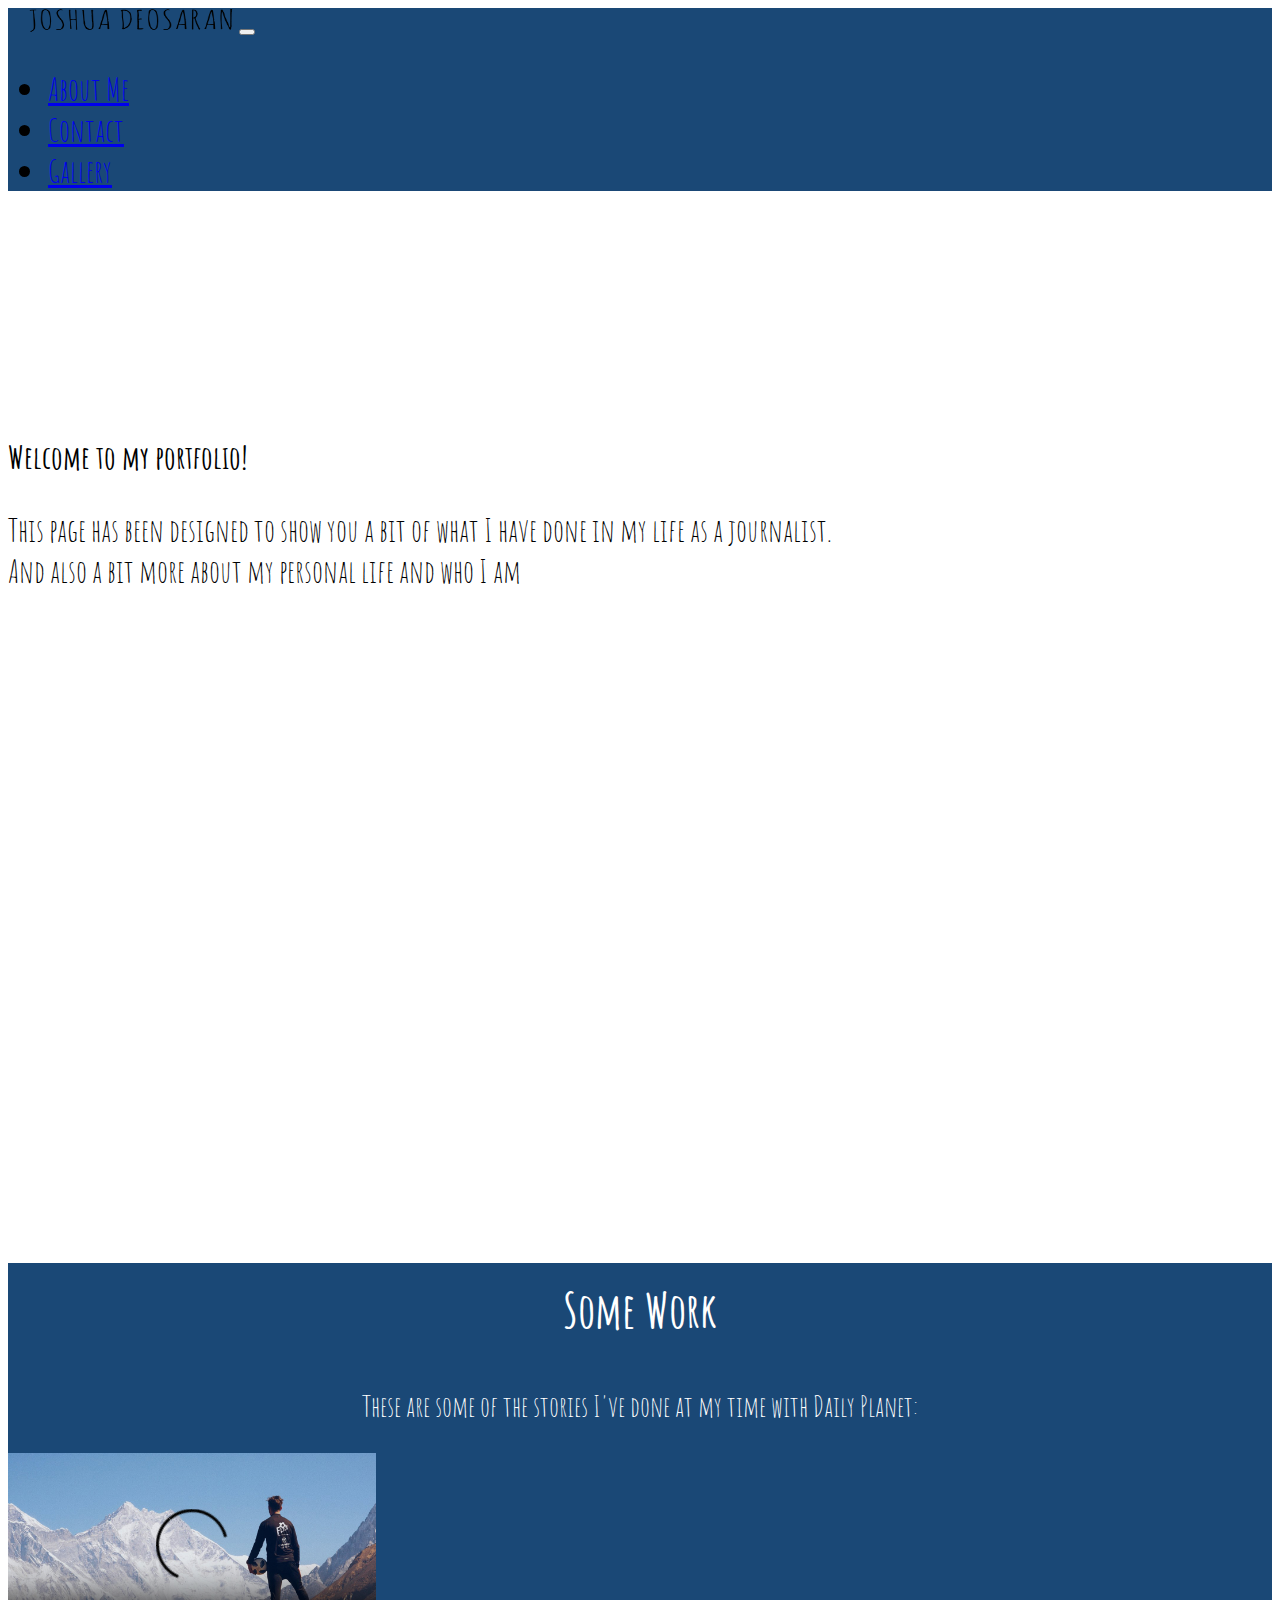
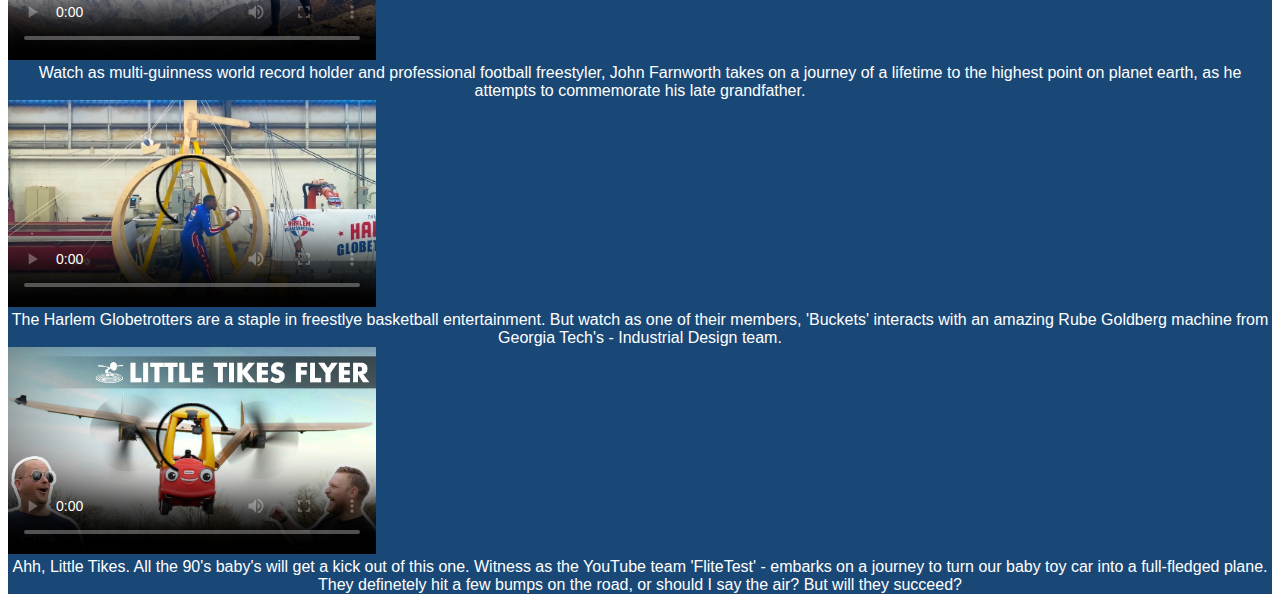
==== test.html @ b6efc543 "Inital Commit" ====
<!DOCTYPE html>
<html lang="en" dir="ltr">

<head>
  <meta charset="utf-8">
  <title>Test project</title>
  <link rel="icon" href="#">
  <link href="https://fonts.googleapis.com/css?family=Amatic+SC" rel="stylesheet">
  <link rel="stylesheet" href="https://stackpath.bootstrapcdn.com/bootstrap/4.1.3/css/bootstrap.min.css" integrity="sha384-MCw98/SFnGE8fJT3GXwEOngsV7Zt27NXFoaoApmYm81iuXoPkFOJwJ8ERdknLPMO"
    crossorigin="anonymous">
  <link href="https://stackpath.bootstrapcdn.com/font-awesome/4.7.0/css/font-awesome.min.css" rel="stylesheet"
    integrity="sha384-wvfXpqpZZVQGK6TAh5PVlGOfQNHSoD2xbE+QkPxCAFlNEevoEH3Sl0sibVcOQVnN" crossorigin="anonymous">
  <link rel="stylesheet" href="./style.css">
</head>

<body>
  <header>

    <nav class="navbar navbar-expand-lg navbar navbar-light" style="background-color: #1A4876">
      <a class="navbar-brand" href="file:///C:/Users/Josh/Desktop/CODE/Personal%20Portfolio/test.html"><img id="mainimg"
          src=".\resources\images\WM1.png" alt=""></a>
      <button class="navbar-toggler" type="button" data-toggle="collapse" data-target="#navbarNav" aria-controls="navbarNav"
        aria-expanded="false" aria-label="Toggle navigation">
        <span class="navbar-toggler-icon"></span></button>
      <div class="collapse navbar-collapse d-flex justify-content-end" id="navbarNav">
        <ul class="navbar-nav">
          <li class="nav-item active" id="abt">
            <a class="nav-link" href="#mid">About Me<span class="sr-only">(current)</span></a>
          </li>
          <li class="nav-item" id="abt">
            <a class="nav-link" href="#">Contact</a>
          </li>
          <li class="nav-item" id="abt">
            <a class="nav-link" href="#">Gallery</a>
          </li>
        </ul>
      </div>
    </nav>
  </header>

  <div class="jumbotron">
    <h1 class="display-4 ">Welcome to my portfolio!</h1>
    <p class="lead">This page has been designed to show you a bit of what I have done in my life as a journalist.<br>
      And also a bit more about my personal life and who I am</p>
  </div>

  <div class="mid" id="mid">
    <h3>Some Work</h3>
    <p>These are some of the stories I've done at my time with Daily Planet:</p>
    <div class="container">
      <div class="row">
        <div class="col-md-4 col-sm-8" id="mainvid">
          <video src=".\videos\John Farnworth - Mt. Everest - Daily Planet.mp4" poster=".\resources\images\JFWEVEREST.jpg" controls></video>
          <div class="jfexplain">
            <span>
              Watch as multi-guinness world record holder and professional football freestyler, John Farnworth takes on a journey of a lifetime to the highest point on planet earth, as he attempts to commemorate his late grandfather.
            </span>
          </div>
        </div>
        <div class="col-md-4 col-sm-8" id="mainvid">
          <video src=".\videos\Harlem Globetrotters - Rube Goldberg Daily Planet.mp4" poster=".\resources\images\HGB-RBG.jpg" controls></video>
          <div class="hgbexplain">
              <span>
                The Harlem Globetrotters are a staple in freestlye basketball entertainment. But watch as one of their members, 'Buckets' interacts with an amazing Rube Goldberg machine from Georgia Tech's - Industrial Design team. 
              </span>
            </div>
        </div>
        <div class="col-md-4 col-sm-8" id="mainvid">
          <video src=".\videos\Little Tikes - Flite Test - Daily Planet.mp4" poster=".\resources\images\TIKESFLITETEST.jpg" controls></video>
          <div class="tikesexplain">
              <span>
                Ahh, Little Tikes. All the 90's baby's will get a kick out of this one. Witness as the YouTube team 'FliteTest' - embarks on a journey to turn our baby toy car into a full-fledged plane. They definetely hit a few bumps on the road, or should I say the air? But will they succeed?
              </span>
        </div>
      </div>
    </div>
  </div>
  <script type="text/javascript" src="./main.js"></script>
  <script src="https://code.jquery.com/jquery-3.3.1.slim.min.js" integrity="sha384-q8i/X+965DzO0rT7abK41JStQIAqVgRVzpbzo5smXKp4YfRvH+8abtTE1Pi6jizo"
    crossorigin="anonymous"></script>
  <script src="https://cdnjs.cloudflare.com/ajax/libs/popper.js/1.14.3/umd/popper.min.js" integrity="sha384-ZMP7rVo3mIykV+2+9J3UJ46jBk0WLaUAdn689aCwoqbBJiSnjAK/l8WvCWPIPm49"
    crossorigin="anonymous"></script>
</body>

</html>
---- style.css ----
html {
  font-size: 16px;
}

#mainimg {
  height: 1.5rem;
  width: 13rem;
  margin-left: 1.2rem;
}

#navbarNav {
  font-family: Amatic SC;
  font-size: 2rem;
}

#abt a:hover {
  color: white;
  transition: 500ms ease-in 100ms;
}

#abt a:active {
  color: white;
}

/* END OF HEADER */

.jumbotron {
  background-image: url('https://i.imgur.com/3xskJOC.jpg');
  background-size: cover;
  height: 50rem;
  margin: 0;
  padding-top: 12rem;
}

.display-4 {
  font-weight: 600;
  font-family: Amatic SC;
}

.lead {
  font-size: 2rem;
  font-family: Amatic SC;
}

/* MID */

.mid {
  background-color:#1A4876;
}

.mid h3{
  color: white;
  text-align: center;
  font-family: Amatic SC;
  font-size: 3rem;
  padding-top: 1rem;
}

.mid p {
  color: white;
  font-size: 1.8rem;
  text-align: center;
  font-family: Amatic SC;
}

video {
  width: 23rem;
  position: relative;
}

.jfexplain {
  text-align: center;
}

.jfexplain span {
  color: white;
  font-family: sans-serif;
}

.hgbexplain {
  text-align: center;
}

.hgbexplain span {
  color: white;
  font-family: sans-serif;
}

.tikesexplain {
  text-align: center;
}

.tikesexplain span {
  color: white;
  font-family: sans-serif;
}
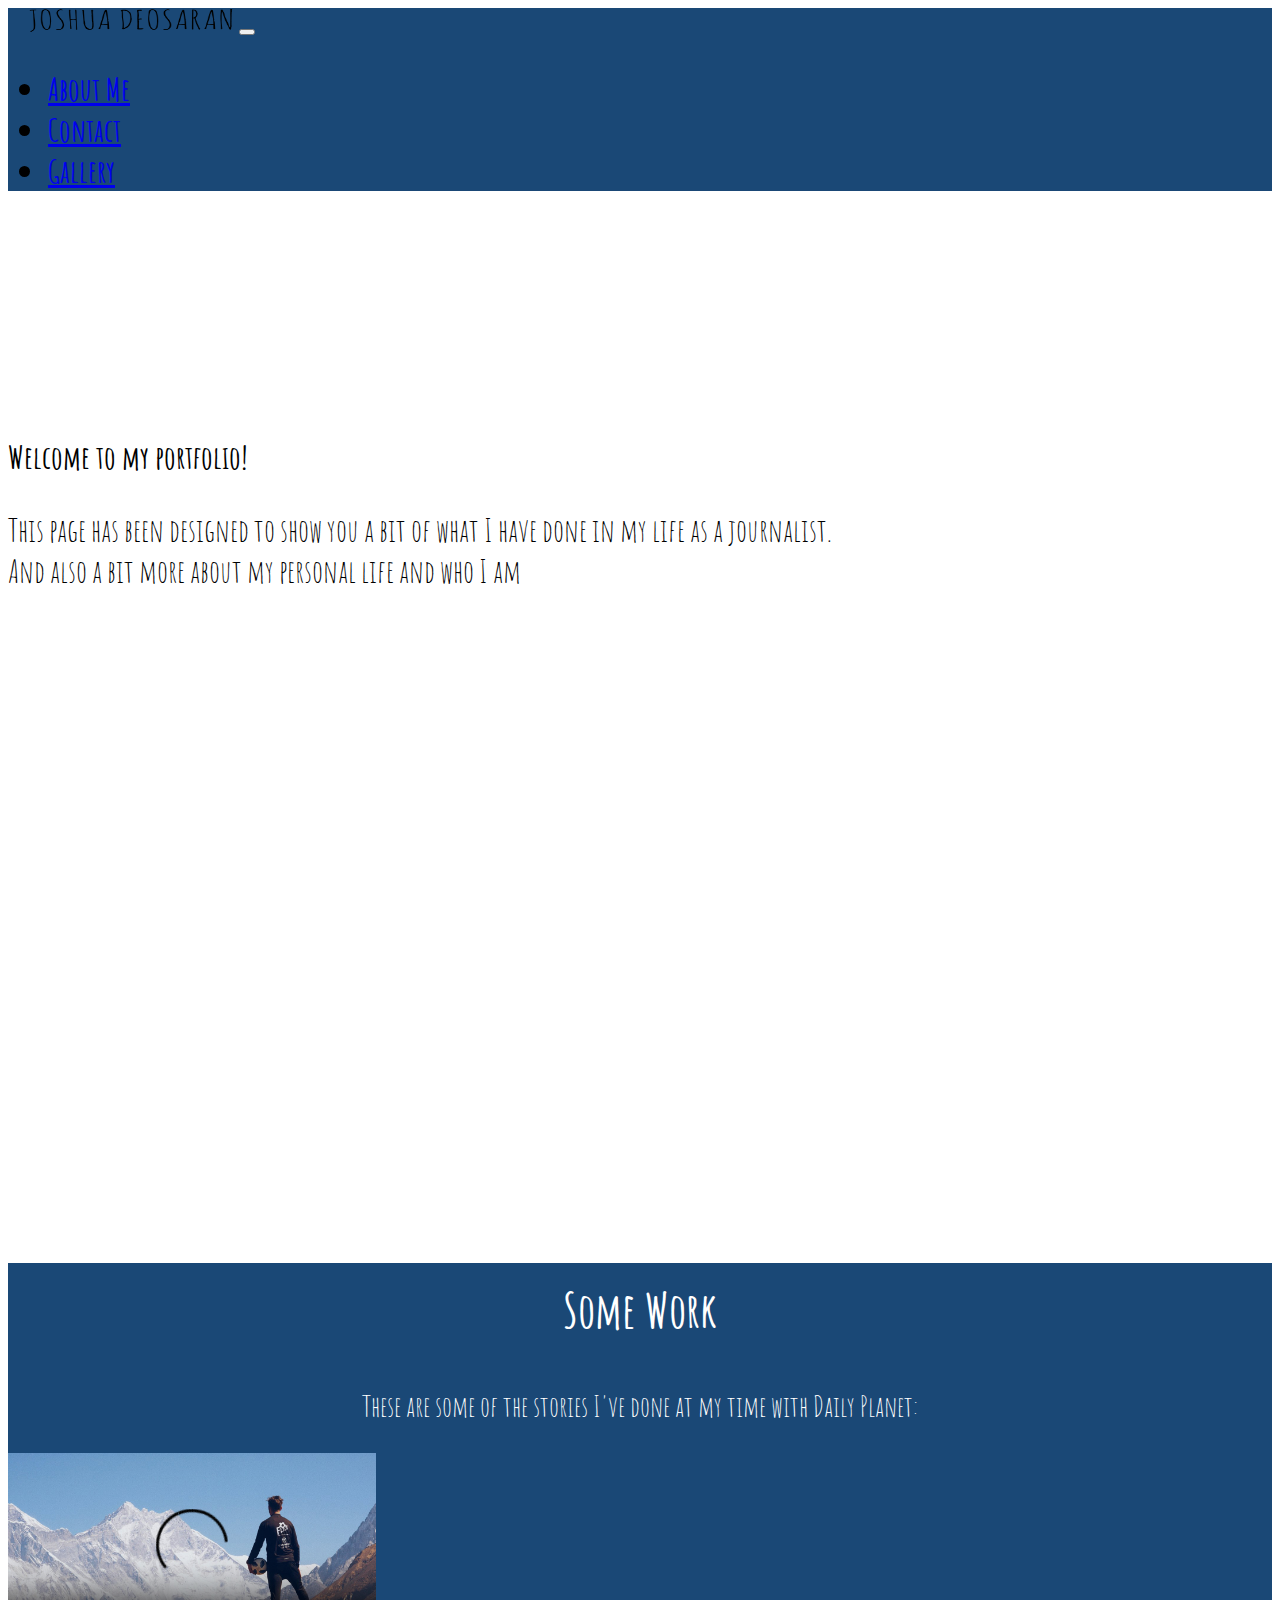
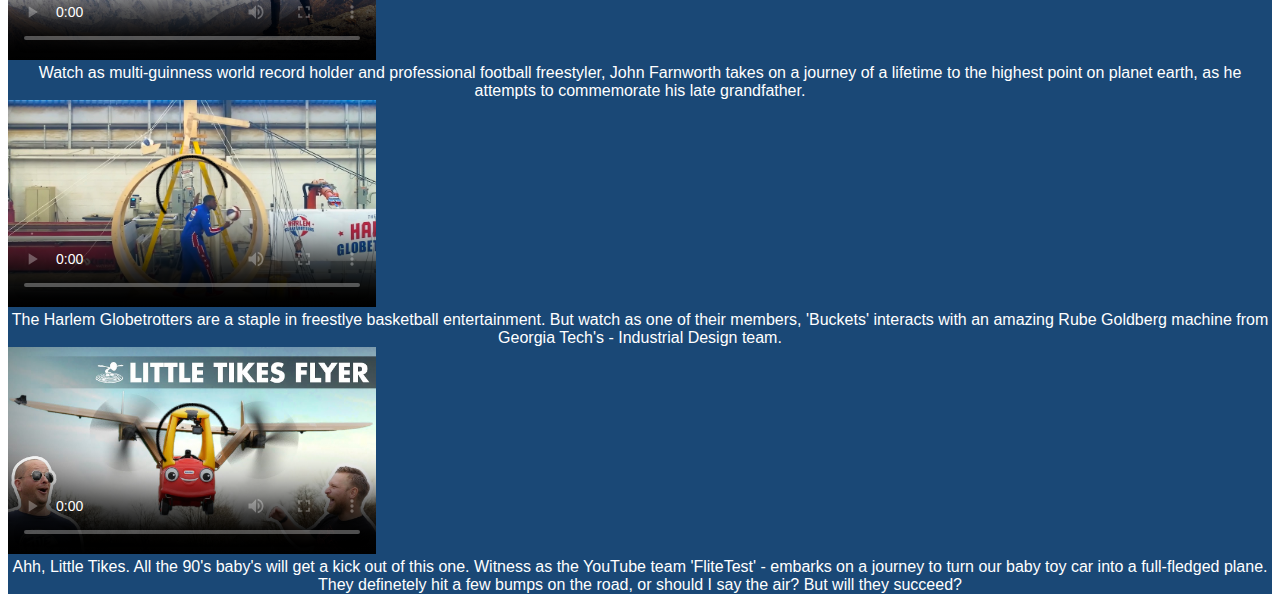
==== commit 54af7aa0: "Changed 'abt' font-weight" ====
--- a/test.html
+++ b/test.html
@@ -25,7 +25,7 @@
       <div class="collapse navbar-collapse d-flex justify-content-end" id="navbarNav">
         <ul class="navbar-nav">
           <li class="nav-item active" id="abt">
-            <a class="nav-link" href="#mid">About Me<span class="sr-only">(current)</span></a>
+            <a class="nav-link" href="#mid">About Me<span class="sr-only"></span></a>
           </li>
           <li class="nav-item" id="abt">
             <a class="nav-link" href="#">Contact</a>
--- a/style.css
+++ b/style.css
@@ -13,13 +13,17 @@
   font-size: 2rem;
 }
 
+#abt {
+  font-weight: 700;
+}
+
 #abt a:hover {
   color: white;
   transition: 500ms ease-in 100ms;
 }
 
 #abt a:active {
-  color: white;
+  color: black;
 }
 
 /* END OF HEADER */
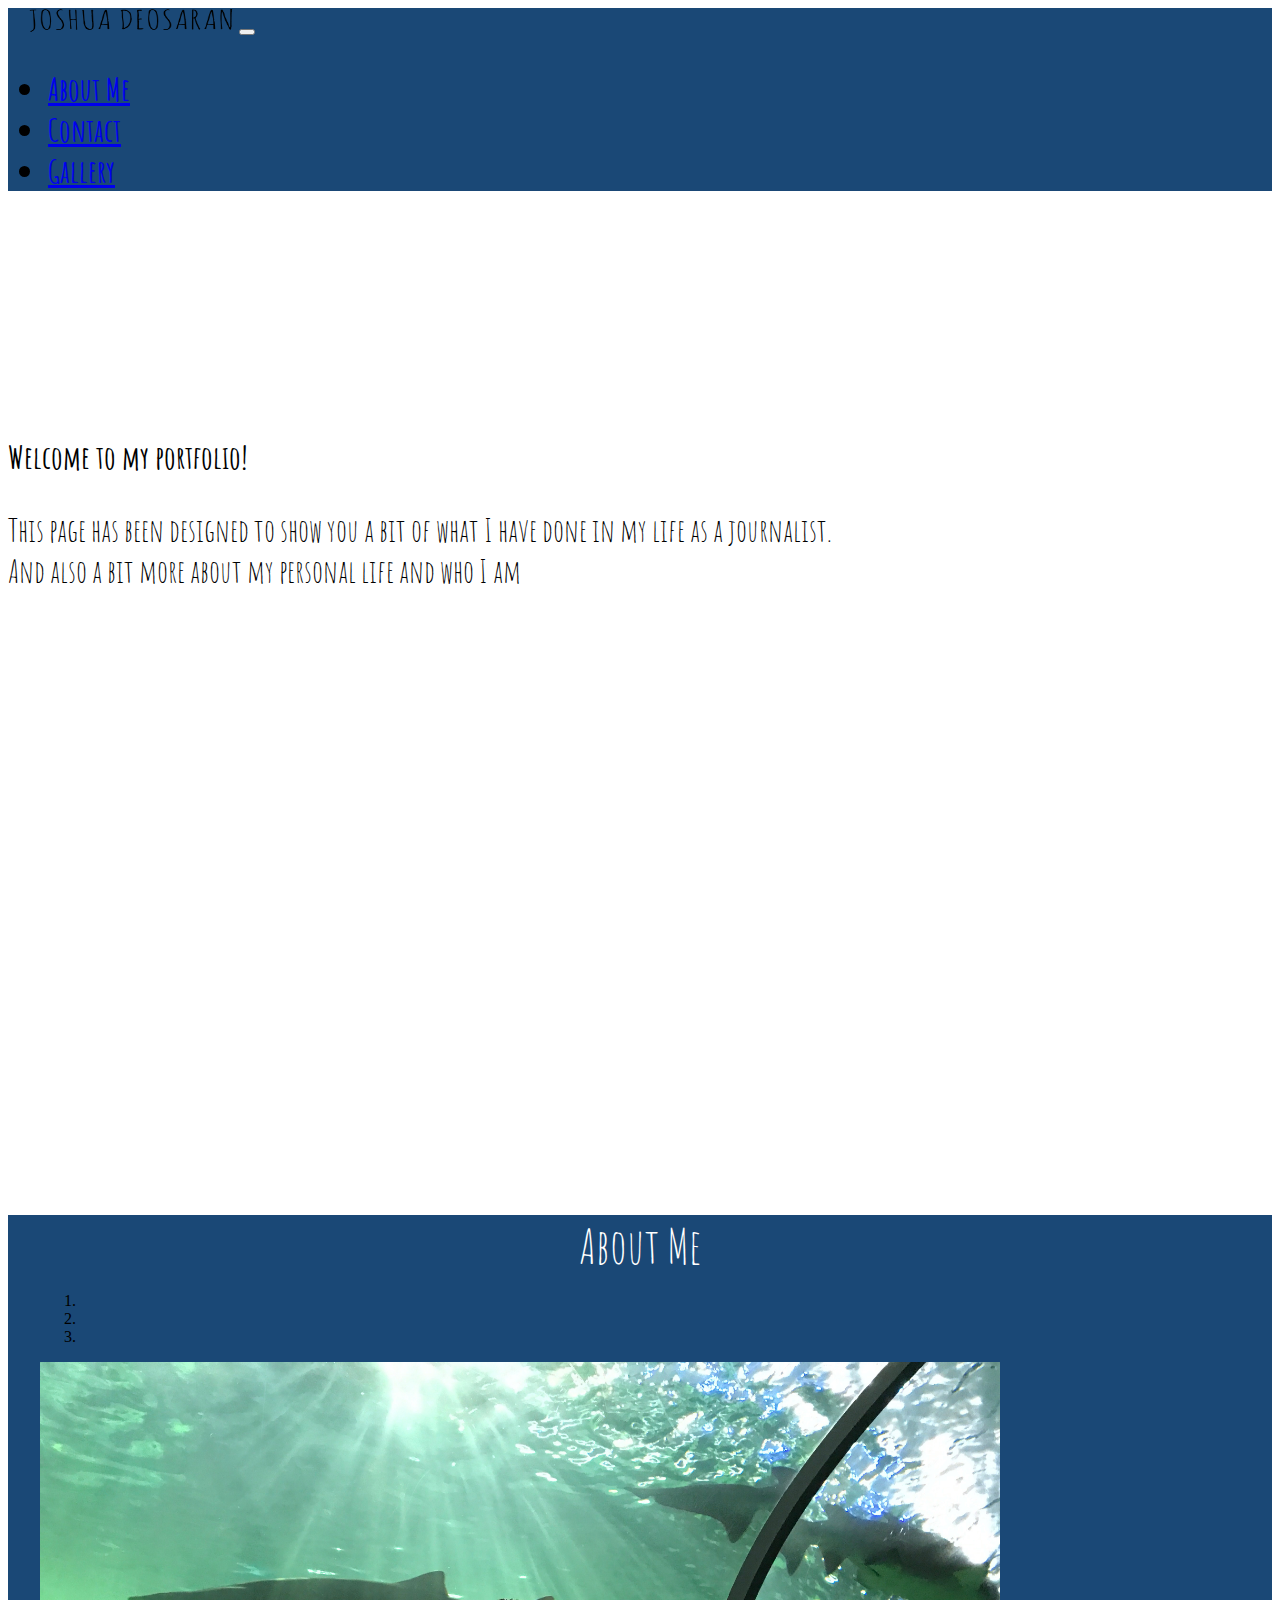
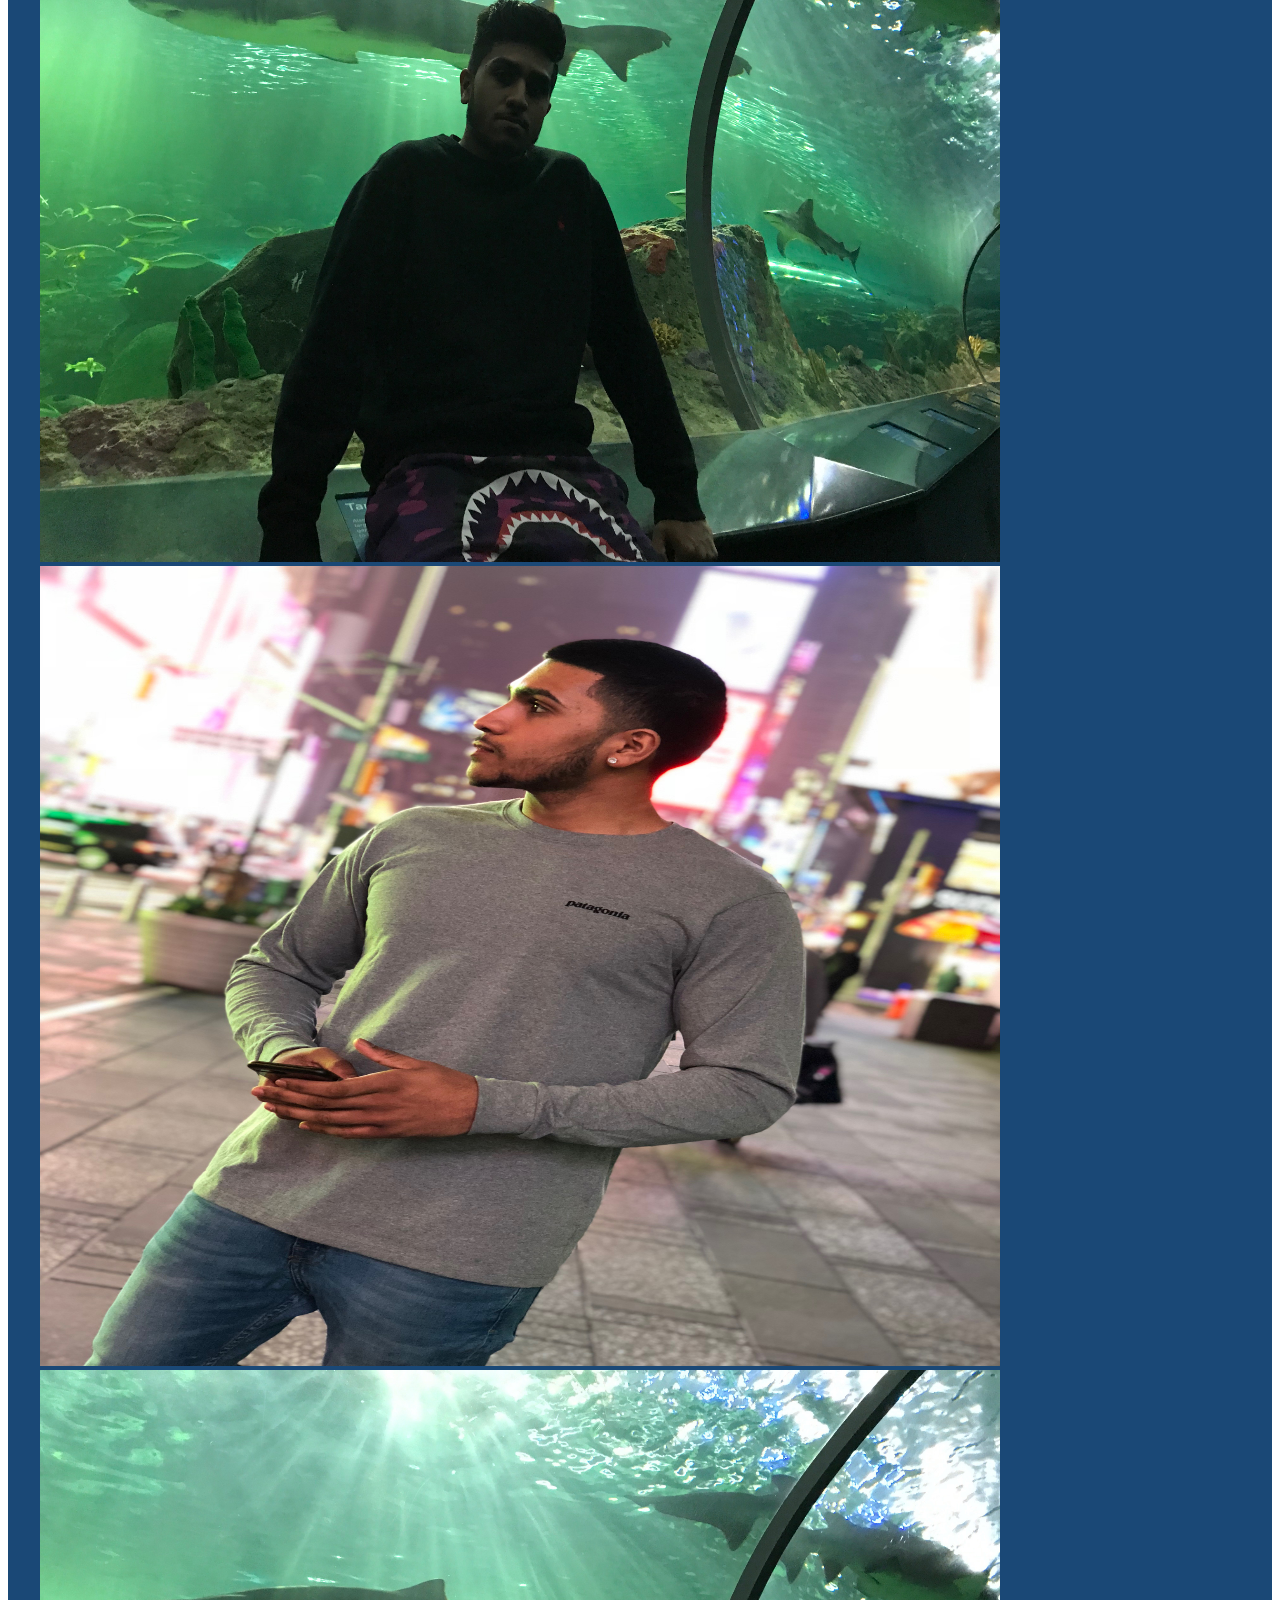
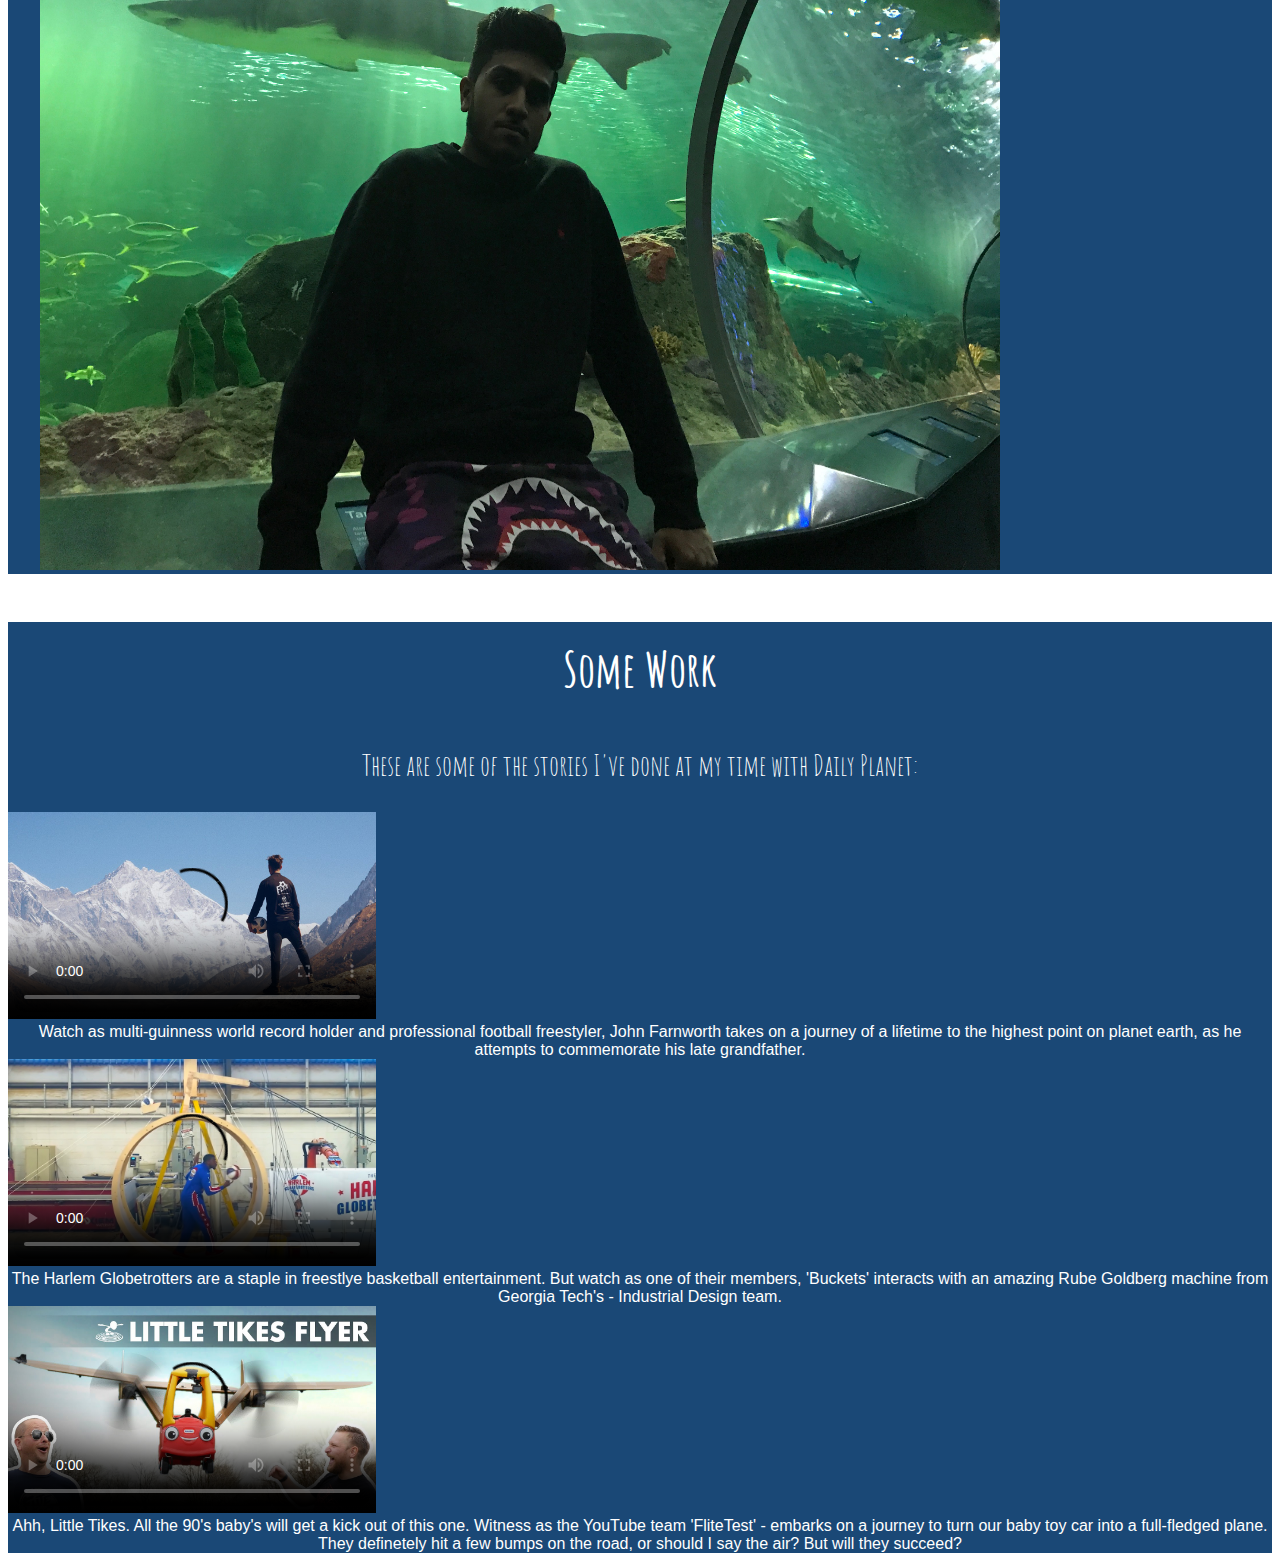
==== commit 2476b7b6: "Bootstrap Carousel Working" ====
--- a/test.html
+++ b/test.html
@@ -8,6 +8,8 @@
   <link href="https://fonts.googleapis.com/css?family=Amatic+SC" rel="stylesheet">
   <link rel="stylesheet" href="https://stackpath.bootstrapcdn.com/bootstrap/4.1.3/css/bootstrap.min.css" integrity="sha384-MCw98/SFnGE8fJT3GXwEOngsV7Zt27NXFoaoApmYm81iuXoPkFOJwJ8ERdknLPMO"
     crossorigin="anonymous">
+  <script src="https://ajax.googleapis.com/ajax/libs/jquery/3.3.1/jquery.min.js"></script>
+  <script src="https://maxcdn.bootstrapcdn.com/bootstrap/4.0.0/js/bootstrap.min.js" integrity="sha384-JZR6Spejh4U02d8jOt6vLEHfe/JQGiRRSQQxSfFWpi1MquVdAyjUar5+76PVCmYl" crossorigin="anonymous"></script>
   <link href="https://stackpath.bootstrapcdn.com/font-awesome/4.7.0/css/font-awesome.min.css" rel="stylesheet"
     integrity="sha384-wvfXpqpZZVQGK6TAh5PVlGOfQNHSoD2xbE+QkPxCAFlNEevoEH3Sl0sibVcOQVnN" crossorigin="anonymous">
   <link rel="stylesheet" href="./style.css">
@@ -44,42 +46,92 @@
       And also a bit more about my personal life and who I am</p>
   </div>
 
+  <!--<div class="about">
+    <div class="aboutheader">
+      <span>About Me</span>
+    </div>
+    <div>
+      <img class="aboutimg" src=".\resources\images\mainimg.jpg" alt="">
+    </div>
+    <p>I was born in Staten Island, New York. </p>
+  </div>
+  -->
+
+  <div class="abouttext">
+    <span>About Me</span>
+  </div>
+
+  <div class="oversee">
+    <div id="carouselExampleIndicators" class="carousel slide" data-ride="carousel">
+      <ol class="carousel-indicators">
+        <li data-target="#carouselExampleIndicators" data-slide-to="0" class="active"></li>
+        <li data-target="#carouselExampleIndicators" data-slide-to="1"></li>
+        <li data-target="#carouselExampleIndicators" data-slide-to="2"></li>
+      </ol>
+      <div class="carousel-inner">
+        <div class="carousel-item active">
+          <img class="d-block w-100" src=".\resources\images\mainimg.jpg" alt="First slide">
+        </div>
+        <div class="carousel-item">
+          <img class="d-block w-100" src=".\resources\images\mainpic.jpg" alt="Second slide">
+        </div>
+        <div class="carousel-item">
+          <img class="d-block w-100" src=".\resources\images\mainimg.jpg" alt="Third slide">
+        </div>
+      </div>
+      <a class="carousel-control-prev" href="#carouselExampleIndicators" role="button" data-slide="prev">
+        <span class="carousel-control-prev-icon" aria-hidden="true"></span>
+        <span class="sr-only">Previous</span>
+      </a>
+      <a class="carousel-control-next" href="#carouselExampleIndicators" role="button" data-slide="next">
+        <span class="carousel-control-next-icon" aria-hidden="true"></span>
+        <span class="sr-only">Next</span>
+      </a>
+    </div>
+  </div>
   <div class="mid" id="mid">
     <h3>Some Work</h3>
     <p>These are some of the stories I've done at my time with Daily Planet:</p>
     <div class="container">
       <div class="row">
         <div class="col-md-4 col-sm-8" id="mainvid">
-          <video src=".\videos\John Farnworth - Mt. Everest - Daily Planet.mp4" poster=".\resources\images\JFWEVEREST.jpg" controls></video>
+          <video src=".\videos\John Farnworth - Mt. Everest - Daily Planet.mp4" poster=".\resources\images\JFWEVEREST.jpg"
+            controls></video>
           <div class="jfexplain">
             <span>
-              Watch as multi-guinness world record holder and professional football freestyler, John Farnworth takes on a journey of a lifetime to the highest point on planet earth, as he attempts to commemorate his late grandfather.
+              Watch as multi-guinness world record holder and professional football freestyler, John Farnworth takes on
+              a journey of a lifetime to the highest point on planet earth, as he attempts to commemorate his late
+              grandfather.
             </span>
           </div>
         </div>
         <div class="col-md-4 col-sm-8" id="mainvid">
-          <video src=".\videos\Harlem Globetrotters - Rube Goldberg Daily Planet.mp4" poster=".\resources\images\HGB-RBG.jpg" controls></video>
+          <video src=".\videos\Harlem Globetrotters - Rube Goldberg Daily Planet.mp4" poster=".\resources\images\HGB-RBG.jpg"
+            controls></video>
           <div class="hgbexplain">
-              <span>
-                The Harlem Globetrotters are a staple in freestlye basketball entertainment. But watch as one of their members, 'Buckets' interacts with an amazing Rube Goldberg machine from Georgia Tech's - Industrial Design team. 
-              </span>
-            </div>
+            <span>
+              The Harlem Globetrotters are a staple in freestlye basketball entertainment. But watch as one of their
+              members, 'Buckets' interacts with an amazing Rube Goldberg machine from Georgia Tech's - Industrial
+              Design team.
+            </span>
+          </div>
         </div>
         <div class="col-md-4 col-sm-8" id="mainvid">
-          <video src=".\videos\Little Tikes - Flite Test - Daily Planet.mp4" poster=".\resources\images\TIKESFLITETEST.jpg" controls></video>
+          <video src=".\videos\Little Tikes - Flite Test - Daily Planet.mp4" poster=".\resources\images\TIKESFLITETEST.jpg"
+            controls></video>
           <div class="tikesexplain">
-              <span>
-                Ahh, Little Tikes. All the 90's baby's will get a kick out of this one. Witness as the YouTube team 'FliteTest' - embarks on a journey to turn our baby toy car into a full-fledged plane. They definetely hit a few bumps on the road, or should I say the air? But will they succeed?
-              </span>
+            <span>
+              Ahh, Little Tikes. All the 90's baby's will get a kick out of this one. Witness as the YouTube team
+              'FliteTest' - embarks on a journey to turn our baby toy car into a full-fledged plane. They definetely
+              hit a few bumps on the road, or should I say the air? But will they succeed?
+            </span>
+          </div>
         </div>
       </div>
     </div>
-  </div>
-  <script type="text/javascript" src="./main.js"></script>
-  <script src="https://code.jquery.com/jquery-3.3.1.slim.min.js" integrity="sha384-q8i/X+965DzO0rT7abK41JStQIAqVgRVzpbzo5smXKp4YfRvH+8abtTE1Pi6jizo"
-    crossorigin="anonymous"></script>
-  <script src="https://cdnjs.cloudflare.com/ajax/libs/popper.js/1.14.3/umd/popper.min.js" integrity="sha384-ZMP7rVo3mIykV+2+9J3UJ46jBk0WLaUAdn689aCwoqbBJiSnjAK/l8WvCWPIPm49"
-    crossorigin="anonymous"></script>
+    <script type="text/javascript" src="./main.js"></script>
+    <script src="https://cdnjs.cloudflare.com/ajax/libs/popper.js/1.14.3/umd/popper.min.js" integrity="sha384-ZMP7rVo3mIykV+2+9J3UJ46jBk0WLaUAdn689aCwoqbBJiSnjAK/l8WvCWPIPm49"
+      crossorigin="anonymous"></script>
 </body>
 
 </html>--- a/style.css
+++ b/style.css
@@ -44,6 +44,57 @@
 .lead {
   font-size: 2rem;
   font-family: Amatic SC;
+}
+
+/* ABOUT ME
+
+.about {
+  background-color: #1A4876;
+}
+
+.aboutheader {
+  text-align: center;
+  background-color: #1A4876;
+  font-family: Amatic SC; 
+  font-size: 3rem;
+  color: white;
+}
+
+.aboutimg {
+  height: 70rem;
+  width: 100%;
+}
+
+.about p {
+  padding: 0;
+  margin: 0;
+  background-color: #1A4876;
+}
+*/
+
+.abouttext {
+  background-color: #1A4876;
+  font-size: 3rem;
+  text-align: center;
+  font-family: Amatic SC;
+  color: white;
+}
+
+/* CAROUSEL */
+
+.oversee {
+  display: flex;
+  justify-content: center;
+  background-color: #1A4876;
+}
+
+.carousel {
+  width: 75rem;
+}
+
+.carousel img {
+  height: 50rem;
+  width: 60rem;
 }
 
 /* MID */
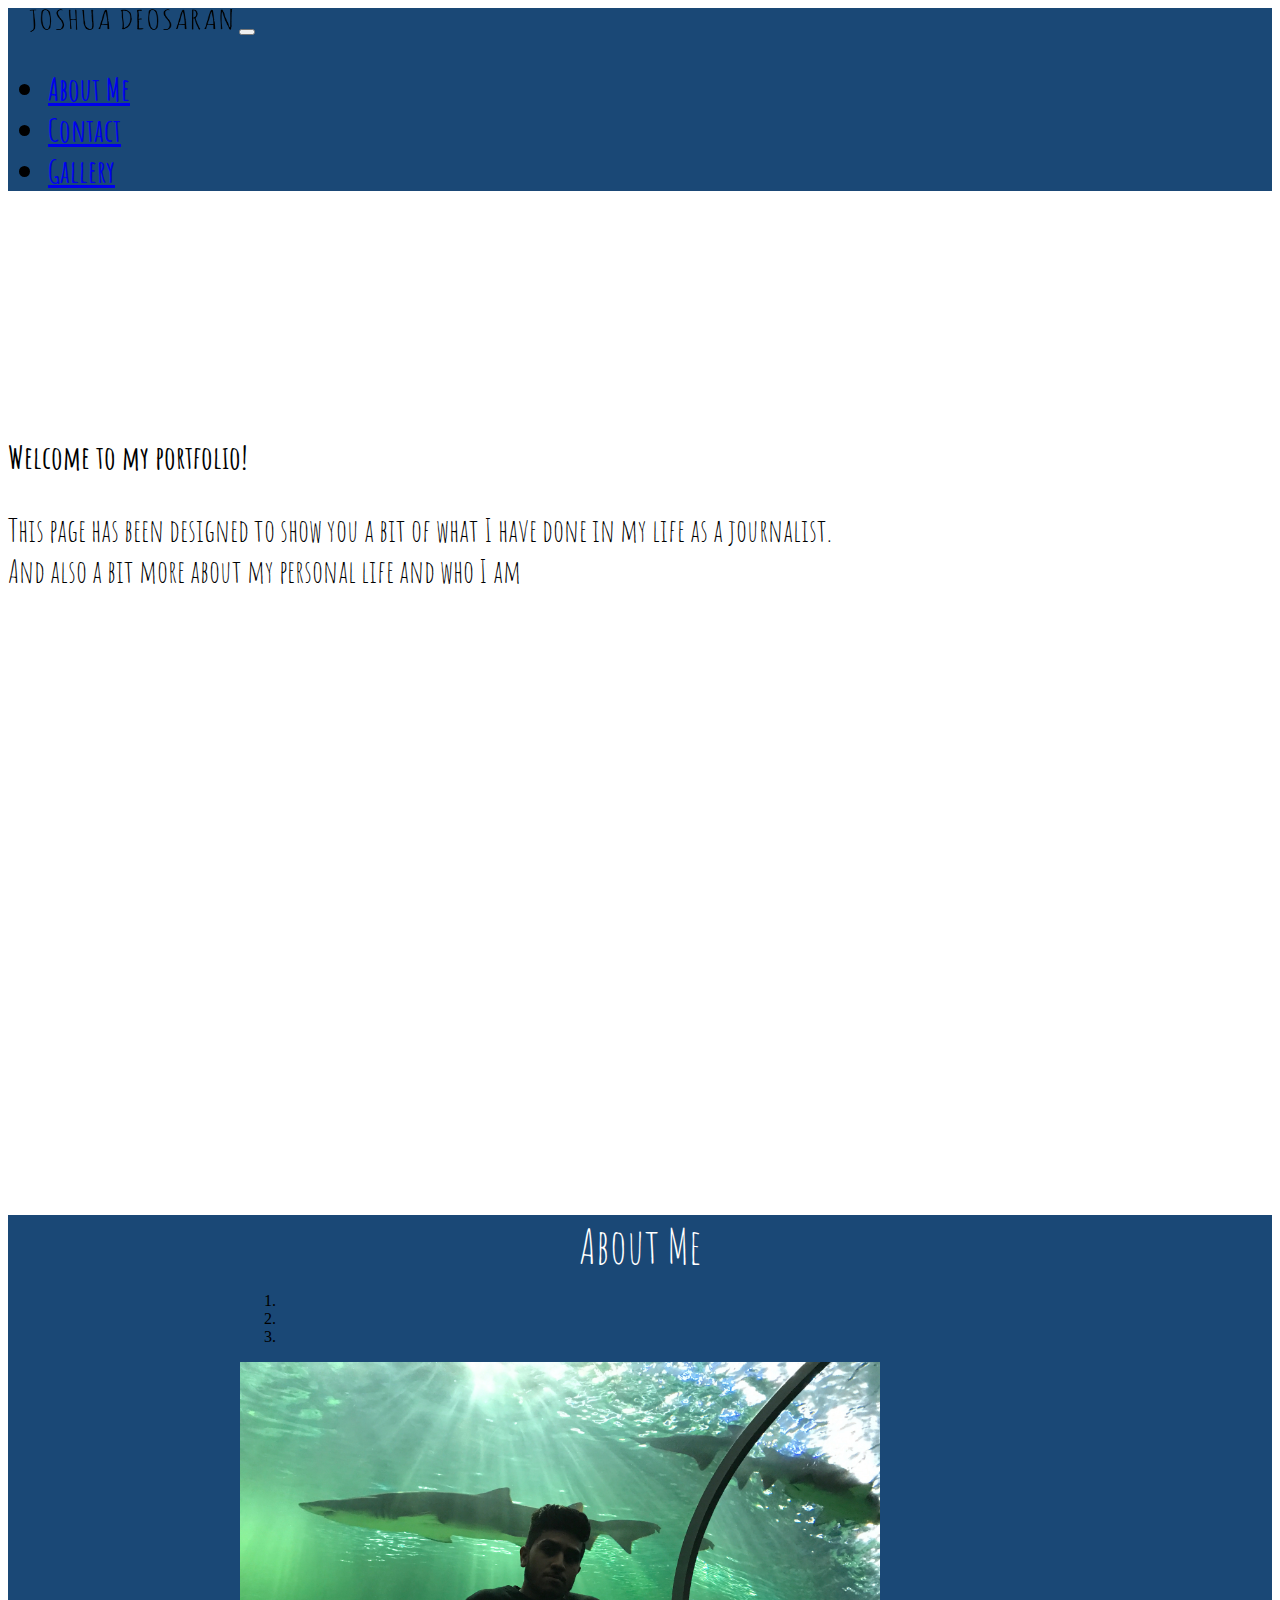
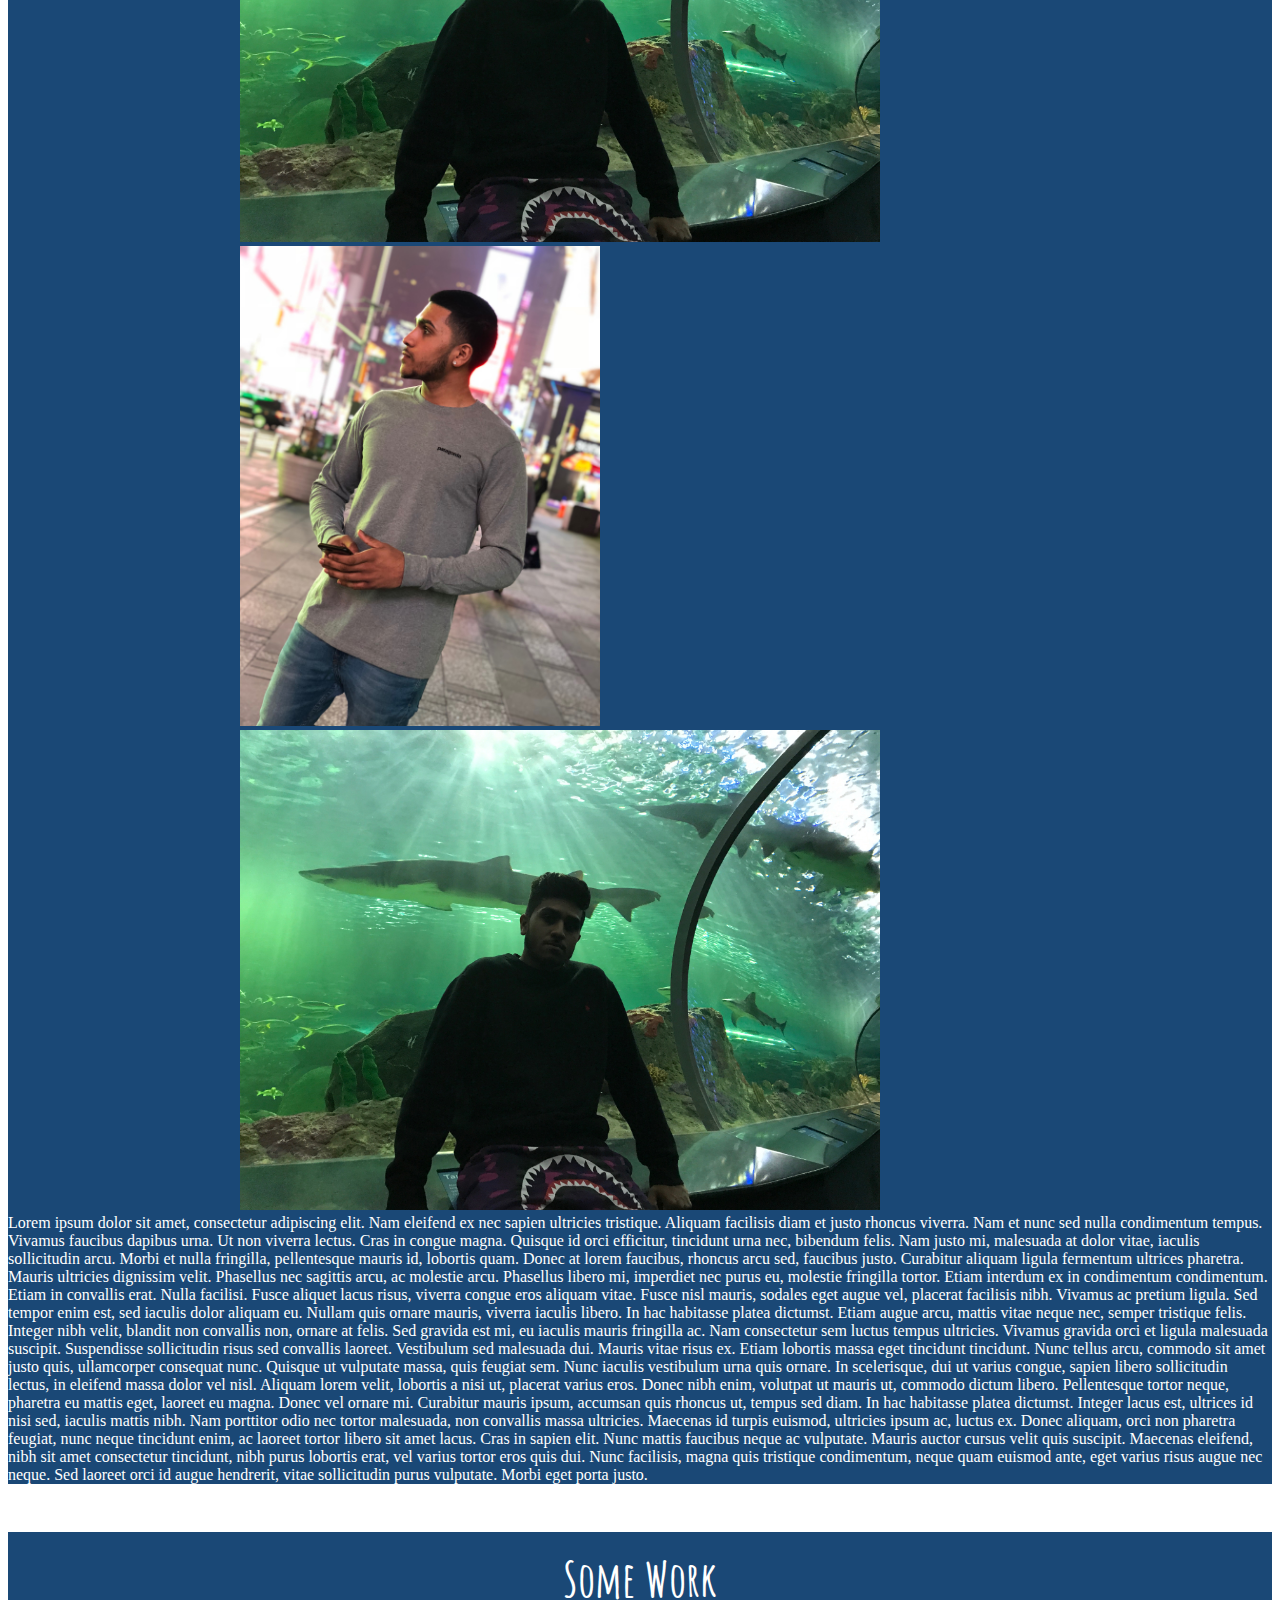
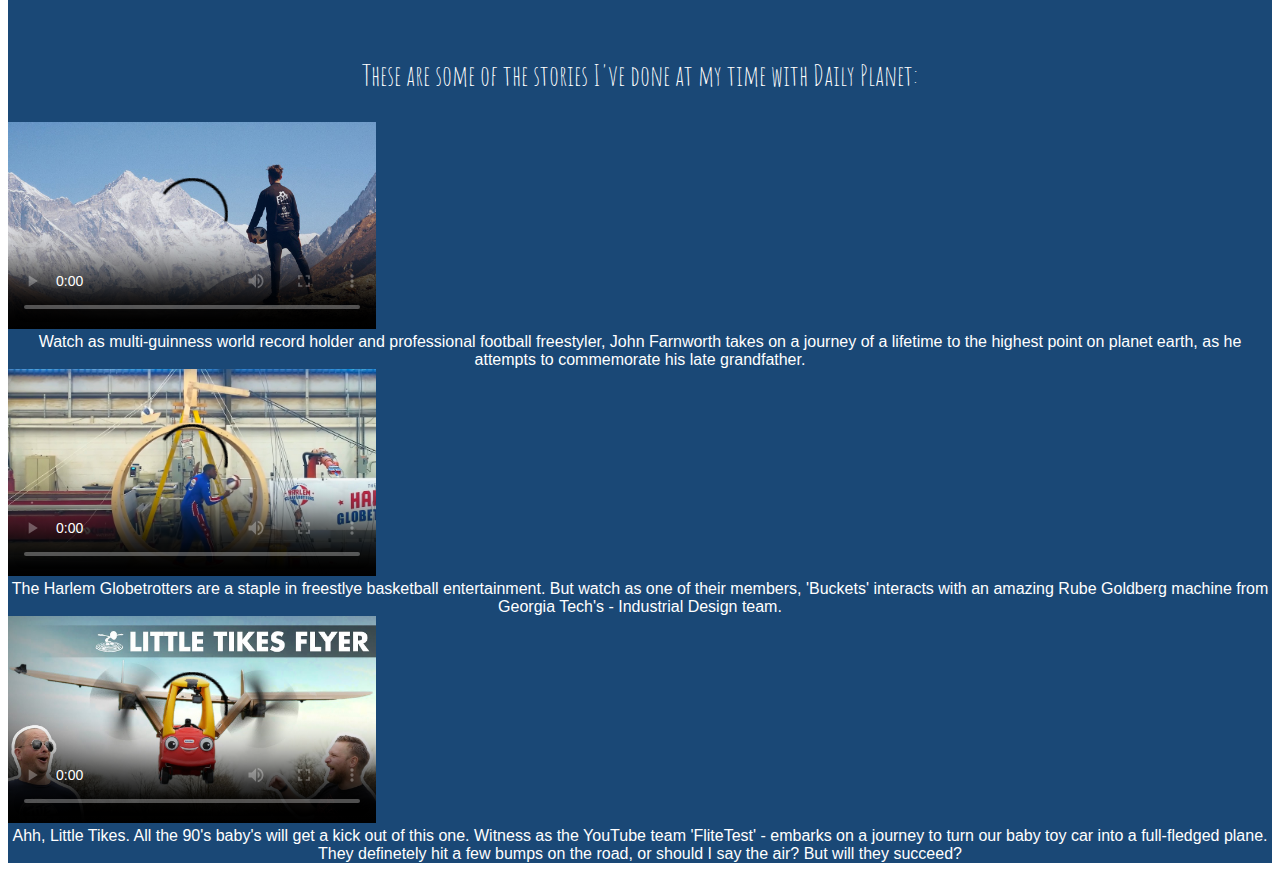
==== commit d3157aca: "Lorem added under carousel" ====
--- a/test.html
+++ b/test.html
@@ -9,7 +9,8 @@
   <link rel="stylesheet" href="https://stackpath.bootstrapcdn.com/bootstrap/4.1.3/css/bootstrap.min.css" integrity="sha384-MCw98/SFnGE8fJT3GXwEOngsV7Zt27NXFoaoApmYm81iuXoPkFOJwJ8ERdknLPMO"
     crossorigin="anonymous">
   <script src="https://ajax.googleapis.com/ajax/libs/jquery/3.3.1/jquery.min.js"></script>
-  <script src="https://maxcdn.bootstrapcdn.com/bootstrap/4.0.0/js/bootstrap.min.js" integrity="sha384-JZR6Spejh4U02d8jOt6vLEHfe/JQGiRRSQQxSfFWpi1MquVdAyjUar5+76PVCmYl" crossorigin="anonymous"></script>
+  <script src="https://maxcdn.bootstrapcdn.com/bootstrap/4.0.0/js/bootstrap.min.js" integrity="sha384-JZR6Spejh4U02d8jOt6vLEHfe/JQGiRRSQQxSfFWpi1MquVdAyjUar5+76PVCmYl"
+    crossorigin="anonymous"></script>
   <link href="https://stackpath.bootstrapcdn.com/font-awesome/4.7.0/css/font-awesome.min.css" rel="stylesheet"
     integrity="sha384-wvfXpqpZZVQGK6TAh5PVlGOfQNHSoD2xbE+QkPxCAFlNEevoEH3Sl0sibVcOQVnN" crossorigin="anonymous">
   <link rel="stylesheet" href="./style.css">
@@ -17,7 +18,6 @@
 
 <body>
   <header>
-
     <nav class="navbar navbar-expand-lg navbar navbar-light" style="background-color: #1A4876">
       <a class="navbar-brand" href="file:///C:/Users/Josh/Desktop/CODE/Personal%20Portfolio/test.html"><img id="mainimg"
           src=".\resources\images\WM1.png" alt=""></a>
@@ -40,26 +40,19 @@
     </nav>
   </header>
 
+  <!--JUMBOTRON-->
+
   <div class="jumbotron">
     <h1 class="display-4 ">Welcome to my portfolio!</h1>
     <p class="lead">This page has been designed to show you a bit of what I have done in my life as a journalist.<br>
       And also a bit more about my personal life and who I am</p>
   </div>
 
-  <!--<div class="about">
-    <div class="aboutheader">
-      <span>About Me</span>
-    </div>
-    <div>
-      <img class="aboutimg" src=".\resources\images\mainimg.jpg" alt="">
-    </div>
-    <p>I was born in Staten Island, New York. </p>
-  </div>
-  -->
-
   <div class="abouttext">
     <span>About Me</span>
   </div>
+
+  <!--CAROUSEL/ABOUT-->
 
   <div class="oversee">
     <div id="carouselExampleIndicators" class="carousel slide" data-ride="carousel">
@@ -89,6 +82,21 @@
       </a>
     </div>
   </div>
+
+  <div class="aboutme">
+    <p>Lorem ipsum dolor sit amet, consectetur adipiscing elit. Nam eleifend ex nec sapien ultricies tristique. Aliquam facilisis diam et justo rhoncus viverra. Nam et nunc sed nulla condimentum tempus. Vivamus faucibus dapibus urna. Ut non viverra lectus. Cras in congue magna. Quisque id orci efficitur, tincidunt urna nec, bibendum felis. Nam justo mi, malesuada at dolor vitae, iaculis sollicitudin arcu.
+
+        Morbi et nulla fringilla, pellentesque mauris id, lobortis quam. Donec at lorem faucibus, rhoncus arcu sed, faucibus justo. Curabitur aliquam ligula fermentum ultrices pharetra. Mauris ultricies dignissim velit. Phasellus nec sagittis arcu, ac molestie arcu. Phasellus libero mi, imperdiet nec purus eu, molestie fringilla tortor. Etiam interdum ex in condimentum condimentum. Etiam in convallis erat. Nulla facilisi. Fusce aliquet lacus risus, viverra congue eros aliquam vitae. Fusce nisl mauris, sodales eget augue vel, placerat facilisis nibh.
+        
+        Vivamus ac pretium ligula. Sed tempor enim est, sed iaculis dolor aliquam eu. Nullam quis ornare mauris, viverra iaculis libero. In hac habitasse platea dictumst. Etiam augue arcu, mattis vitae neque nec, semper tristique felis. Integer nibh velit, blandit non convallis non, ornare at felis. Sed gravida est mi, eu iaculis mauris fringilla ac.
+        
+        Nam consectetur sem luctus tempus ultricies. Vivamus gravida orci et ligula malesuada suscipit. Suspendisse sollicitudin risus sed convallis laoreet. Vestibulum sed malesuada dui. Mauris vitae risus ex. Etiam lobortis massa eget tincidunt tincidunt. Nunc tellus arcu, commodo sit amet justo quis, ullamcorper consequat nunc. Quisque ut vulputate massa, quis feugiat sem. Nunc iaculis vestibulum urna quis ornare. In scelerisque, dui ut varius congue, sapien libero sollicitudin lectus, in eleifend massa dolor vel nisl. Aliquam lorem velit, lobortis a nisi ut, placerat varius eros. Donec nibh enim, volutpat ut mauris ut, commodo dictum libero. Pellentesque tortor neque, pharetra eu mattis eget, laoreet eu magna.
+        
+        Donec vel ornare mi. Curabitur mauris ipsum, accumsan quis rhoncus ut, tempus sed diam. In hac habitasse platea dictumst. Integer lacus est, ultrices id nisi sed, iaculis mattis nibh. Nam porttitor odio nec tortor malesuada, non convallis massa ultricies. Maecenas id turpis euismod, ultricies ipsum ac, luctus ex. Donec aliquam, orci non pharetra feugiat, nunc neque tincidunt enim, ac laoreet tortor libero sit amet lacus. Cras in sapien elit. Nunc mattis faucibus neque ac vulputate. Mauris auctor cursus velit quis suscipit. Maecenas eleifend, nibh sit amet consectetur tincidunt, nibh purus lobortis erat, vel varius tortor eros quis dui. Nunc facilisis, magna quis tristique condimentum, neque quam euismod ante, eget varius risus augue nec neque. Sed laoreet orci id augue hendrerit, vitae sollicitudin purus vulputate. Morbi eget porta justo.</p>
+  </div>
+
+  <!--GALLERY-->
+
   <div class="mid" id="mid">
     <h3>Some Work</h3>
     <p>These are some of the stories I've done at my time with Daily Planet:</p>
--- a/style.css
+++ b/style.css
@@ -80,7 +80,7 @@
   color: white;
 }
 
-/* CAROUSEL */
+/* CAROUSEL - ABOUT */
 
 .oversee {
   display: flex;
@@ -89,12 +89,21 @@
 }
 
 .carousel {
-  width: 75rem;
+  width: 50rem;;
 }
 
 .carousel img {
-  height: 50rem;
-  width: 60rem;
+  height: 30rem;
+}
+
+.aboutme {
+  background-color: #1A4876;
+}
+
+.aboutme p {
+  color: white;
+  margin: 0;
+  padding: 0;
 }
 
 /* MID */
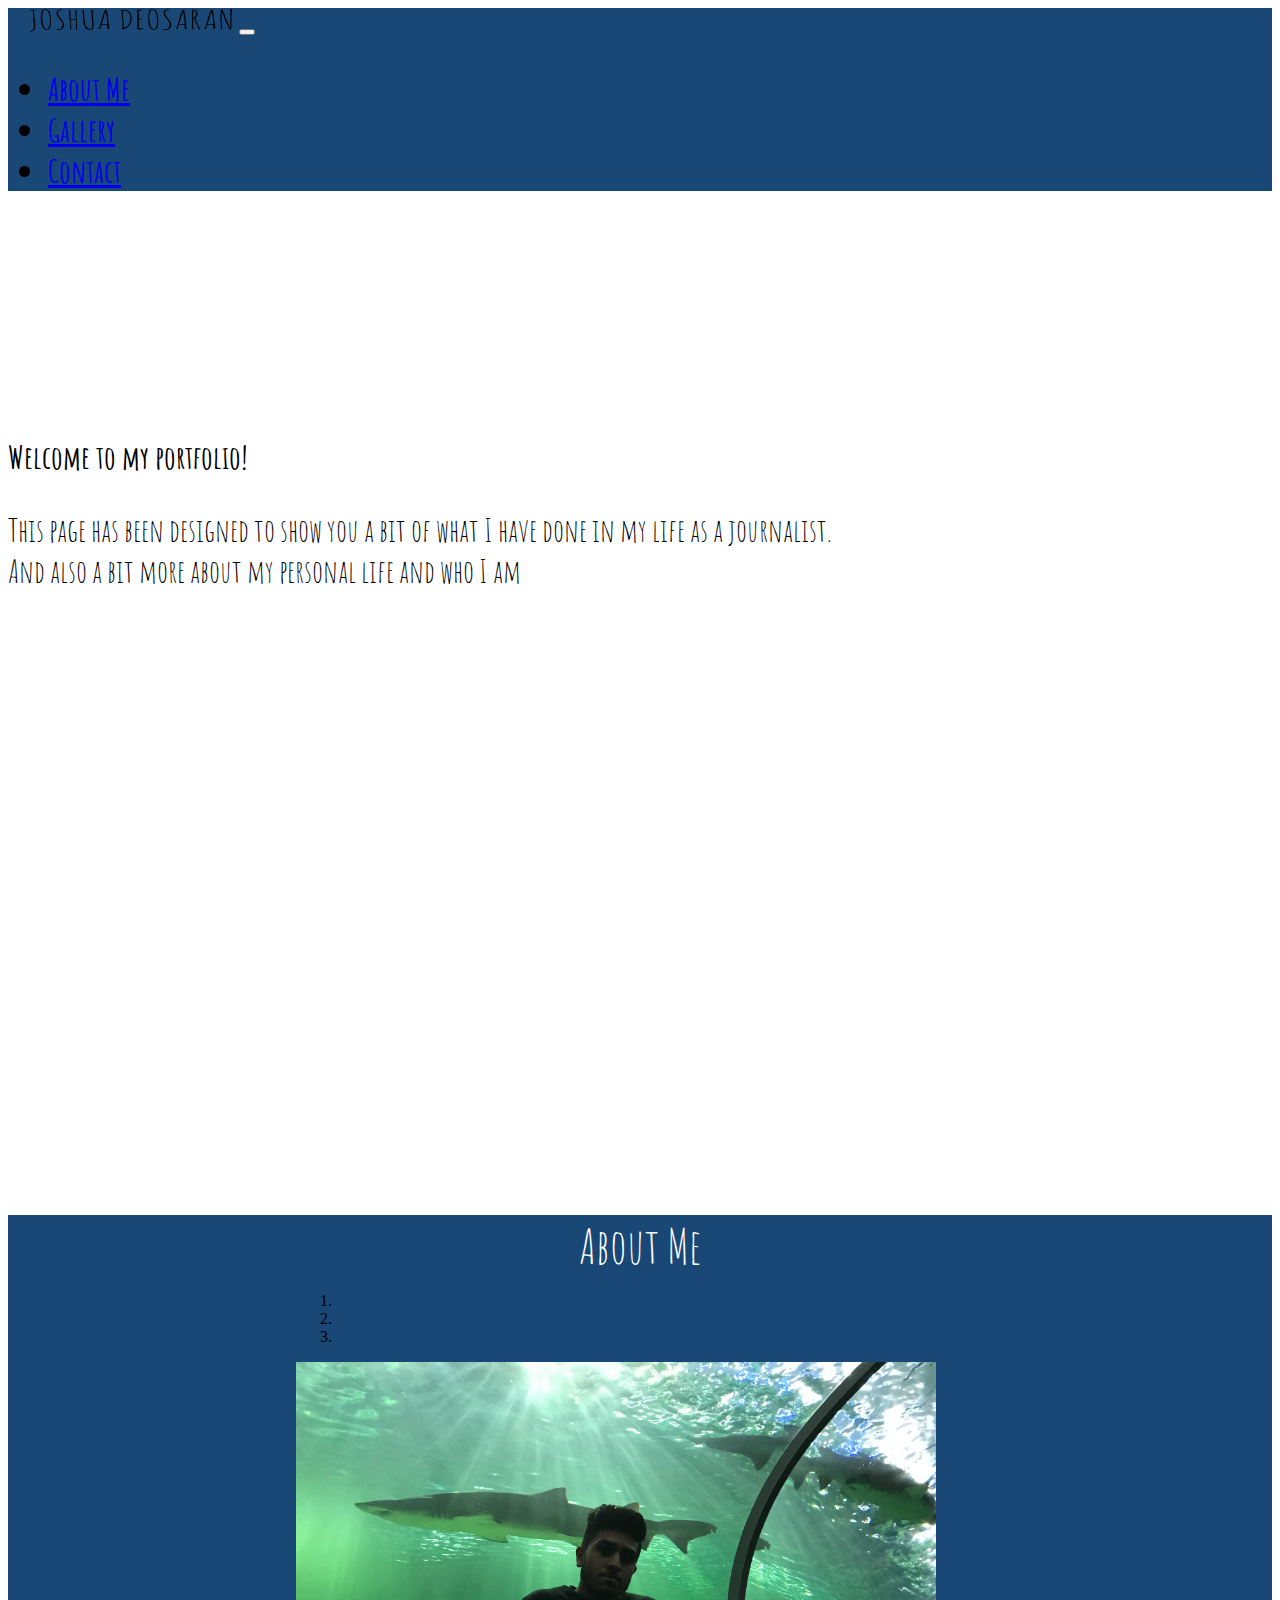
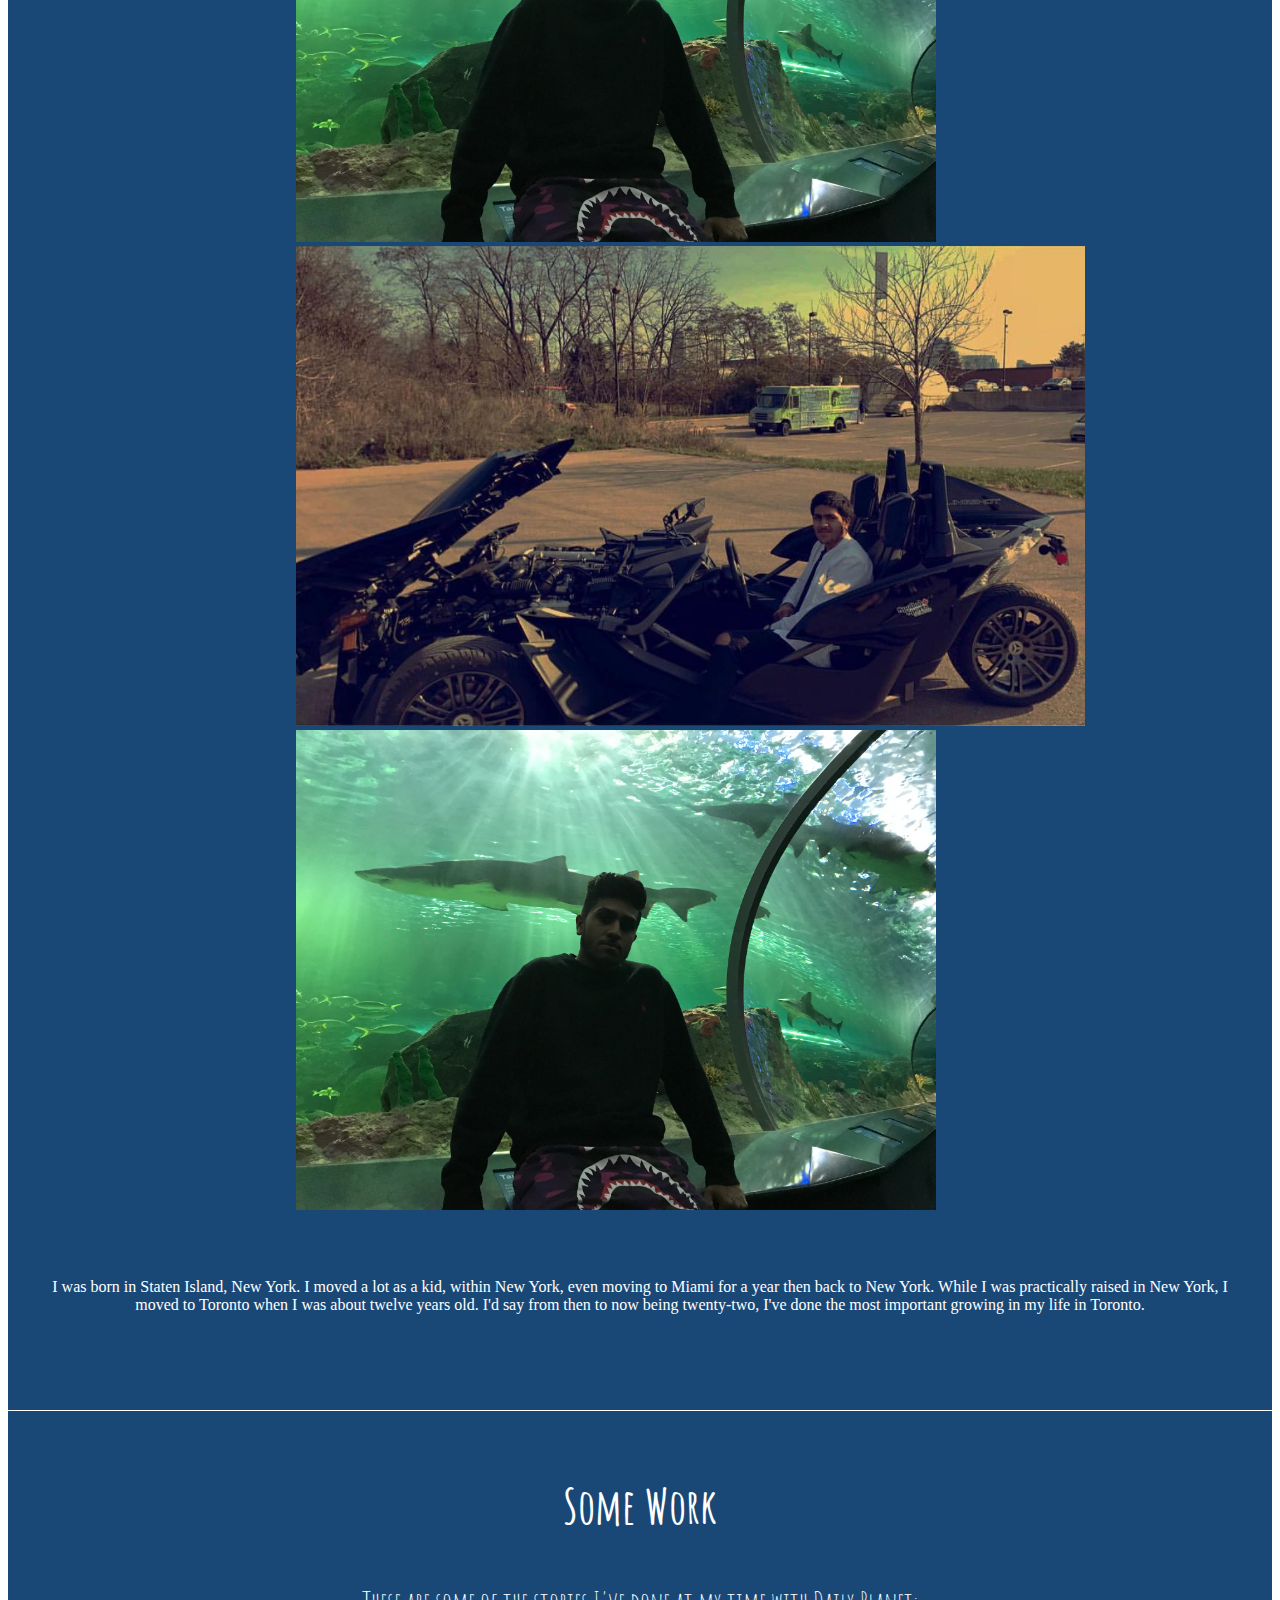
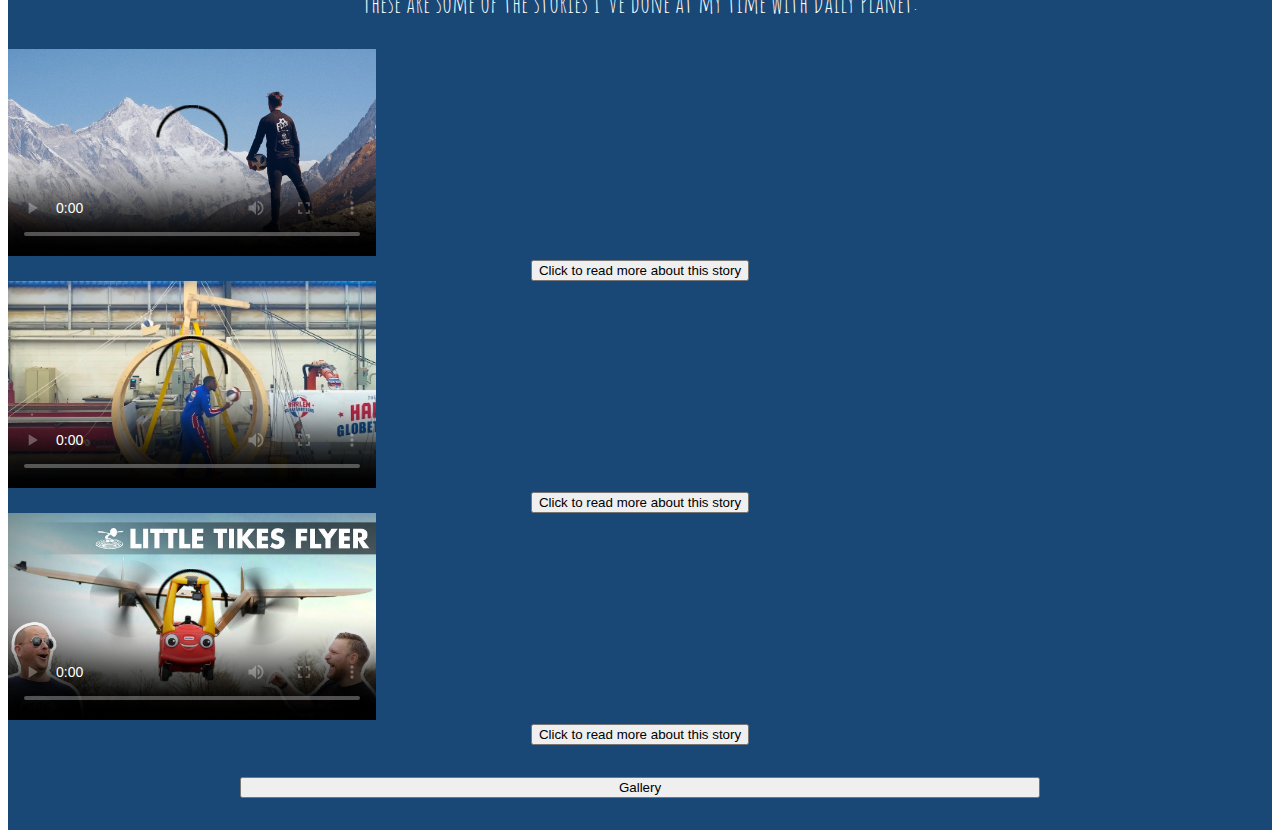
==== commit b82dd3a4: "init commit" ====
--- a/test.html
+++ b/test.html
@@ -14,6 +14,7 @@
   <link href="https://stackpath.bootstrapcdn.com/font-awesome/4.7.0/css/font-awesome.min.css" rel="stylesheet"
     integrity="sha384-wvfXpqpZZVQGK6TAh5PVlGOfQNHSoD2xbE+QkPxCAFlNEevoEH3Sl0sibVcOQVnN" crossorigin="anonymous">
   <link rel="stylesheet" href="./style.css">
+  <link rel="stylesheet" href="./gallery.html">
 </head>
 
 <body>
@@ -27,13 +28,13 @@
       <div class="collapse navbar-collapse d-flex justify-content-end" id="navbarNav">
         <ul class="navbar-nav">
           <li class="nav-item active" id="abt">
-            <a class="nav-link" href="#mid">About Me<span class="sr-only"></span></a>
+            <a class="nav-link" href="#abouttext">About Me<span class="sr-only"></span></a>
+          </li>
+          <li class="nav-item" id="abt">
+            <a class="nav-link" href="#mid">Gallery</a>
           </li>
           <li class="nav-item" id="abt">
             <a class="nav-link" href="#">Contact</a>
-          </li>
-          <li class="nav-item" id="abt">
-            <a class="nav-link" href="#">Gallery</a>
           </li>
         </ul>
       </div>
@@ -48,7 +49,7 @@
       And also a bit more about my personal life and who I am</p>
   </div>
 
-  <div class="abouttext">
+  <div class="abouttext" id="abouttext">
     <span>About Me</span>
   </div>
 
@@ -66,7 +67,7 @@
           <img class="d-block w-100" src=".\resources\images\mainimg.jpg" alt="First slide">
         </div>
         <div class="carousel-item">
-          <img class="d-block w-100" src=".\resources\images\mainpic.jpg" alt="Second slide">
+          <img class="d-block w-100" src=".\resources\images\pol.jpg" alt="Second slide">
         </div>
         <div class="carousel-item">
           <img class="d-block w-100" src=".\resources\images\mainimg.jpg" alt="Third slide">
@@ -84,15 +85,10 @@
   </div>
 
   <div class="aboutme">
-    <p>Lorem ipsum dolor sit amet, consectetur adipiscing elit. Nam eleifend ex nec sapien ultricies tristique. Aliquam facilisis diam et justo rhoncus viverra. Nam et nunc sed nulla condimentum tempus. Vivamus faucibus dapibus urna. Ut non viverra lectus. Cras in congue magna. Quisque id orci efficitur, tincidunt urna nec, bibendum felis. Nam justo mi, malesuada at dolor vitae, iaculis sollicitudin arcu.
-
-        Morbi et nulla fringilla, pellentesque mauris id, lobortis quam. Donec at lorem faucibus, rhoncus arcu sed, faucibus justo. Curabitur aliquam ligula fermentum ultrices pharetra. Mauris ultricies dignissim velit. Phasellus nec sagittis arcu, ac molestie arcu. Phasellus libero mi, imperdiet nec purus eu, molestie fringilla tortor. Etiam interdum ex in condimentum condimentum. Etiam in convallis erat. Nulla facilisi. Fusce aliquet lacus risus, viverra congue eros aliquam vitae. Fusce nisl mauris, sodales eget augue vel, placerat facilisis nibh.
-        
-        Vivamus ac pretium ligula. Sed tempor enim est, sed iaculis dolor aliquam eu. Nullam quis ornare mauris, viverra iaculis libero. In hac habitasse platea dictumst. Etiam augue arcu, mattis vitae neque nec, semper tristique felis. Integer nibh velit, blandit non convallis non, ornare at felis. Sed gravida est mi, eu iaculis mauris fringilla ac.
-        
-        Nam consectetur sem luctus tempus ultricies. Vivamus gravida orci et ligula malesuada suscipit. Suspendisse sollicitudin risus sed convallis laoreet. Vestibulum sed malesuada dui. Mauris vitae risus ex. Etiam lobortis massa eget tincidunt tincidunt. Nunc tellus arcu, commodo sit amet justo quis, ullamcorper consequat nunc. Quisque ut vulputate massa, quis feugiat sem. Nunc iaculis vestibulum urna quis ornare. In scelerisque, dui ut varius congue, sapien libero sollicitudin lectus, in eleifend massa dolor vel nisl. Aliquam lorem velit, lobortis a nisi ut, placerat varius eros. Donec nibh enim, volutpat ut mauris ut, commodo dictum libero. Pellentesque tortor neque, pharetra eu mattis eget, laoreet eu magna.
-        
-        Donec vel ornare mi. Curabitur mauris ipsum, accumsan quis rhoncus ut, tempus sed diam. In hac habitasse platea dictumst. Integer lacus est, ultrices id nisi sed, iaculis mattis nibh. Nam porttitor odio nec tortor malesuada, non convallis massa ultricies. Maecenas id turpis euismod, ultricies ipsum ac, luctus ex. Donec aliquam, orci non pharetra feugiat, nunc neque tincidunt enim, ac laoreet tortor libero sit amet lacus. Cras in sapien elit. Nunc mattis faucibus neque ac vulputate. Mauris auctor cursus velit quis suscipit. Maecenas eleifend, nibh sit amet consectetur tincidunt, nibh purus lobortis erat, vel varius tortor eros quis dui. Nunc facilisis, magna quis tristique condimentum, neque quam euismod ante, eget varius risus augue nec neque. Sed laoreet orci id augue hendrerit, vitae sollicitudin purus vulputate. Morbi eget porta justo.</p>
+    <p>I was born in Staten Island, New York. I moved a lot as a kid, within New York, even moving to Miami for a year
+      then back to New York. While I was practically raised in New York, I moved to Toronto when I was about twelve
+      years old. I'd say from then to now being twenty-two, I've done the most important growing in my life in Toronto.</p>
+    <p></p>
   </div>
 
   <!--GALLERY-->
@@ -106,7 +102,8 @@
           <video src=".\videos\John Farnworth - Mt. Everest - Daily Planet.mp4" poster=".\resources\images\JFWEVEREST.jpg"
             controls></video>
           <div class="jfexplain">
-            <span>
+            <button id="galbtn" type="button" class="btn btn-outline-light">Click to read more about this story</button>
+            <span id="galexp">
               Watch as multi-guinness world record holder and professional football freestyler, John Farnworth takes on
               a journey of a lifetime to the highest point on planet earth, as he attempts to commemorate his late
               grandfather.
@@ -117,7 +114,8 @@
           <video src=".\videos\Harlem Globetrotters - Rube Goldberg Daily Planet.mp4" poster=".\resources\images\HGB-RBG.jpg"
             controls></video>
           <div class="hgbexplain">
-            <span>
+            <button id="galbtn1" type="button" class="btn btn-outline-light">Click to read more about this story</button>
+            <span id="galexp1">
               The Harlem Globetrotters are a staple in freestlye basketball entertainment. But watch as one of their
               members, 'Buckets' interacts with an amazing Rube Goldberg machine from Georgia Tech's - Industrial
               Design team.
@@ -128,7 +126,8 @@
           <video src=".\videos\Little Tikes - Flite Test - Daily Planet.mp4" poster=".\resources\images\TIKESFLITETEST.jpg"
             controls></video>
           <div class="tikesexplain">
-            <span>
+            <button id="galbtn2" type="button" class="btn btn-outline-light">Click to read more about this story</button>
+            <span id="galexp2">
               Ahh, Little Tikes. All the 90's baby's will get a kick out of this one. Witness as the YouTube team
               'FliteTest' - embarks on a journey to turn our baby toy car into a full-fledged plane. They definetely
               hit a few bumps on the road, or should I say the air? But will they succeed?
@@ -137,9 +136,13 @@
         </div>
       </div>
     </div>
-    <script type="text/javascript" src="./main.js"></script>
-    <script src="https://cdnjs.cloudflare.com/ajax/libs/popper.js/1.14.3/umd/popper.min.js" integrity="sha384-ZMP7rVo3mIykV+2+9J3UJ46jBk0WLaUAdn689aCwoqbBJiSnjAK/l8WvCWPIPm49"
-      crossorigin="anonymous"></script>
+  </div>
+  <div class="galmore">
+    <a target="blank" href="https://www.facebook.com"><button type="button" class="btn btn-outline-warning">Gallery</button></a>
+  </div>
+  <script type="text/javascript" src="./main.js"></script>
+  <script src="https://cdnjs.cloudflare.com/ajax/libs/popper.js/1.14.3/umd/popper.min.js" integrity="sha384-ZMP7rVo3mIykV+2+9J3UJ46jBk0WLaUAdn689aCwoqbBJiSnjAK/l8WvCWPIPm49"
+    crossorigin="anonymous"></script>
 </body>
 
 </html>--- a/style.css
+++ b/style.css
@@ -89,7 +89,7 @@
 }
 
 .carousel {
-  width: 50rem;;
+  width: 43rem;;
 }
 
 .carousel img {
@@ -98,17 +98,21 @@
 
 .aboutme {
   background-color: #1A4876;
+  padding-top: 2rem;
 }
 
 .aboutme p {
   color: white;
   margin: 0;
   padding: 0;
+  text-align: center;
+  padding: 2rem 2rem;
 }
 
 /* MID */
 
 .mid {
+  border-top: 1px solid white;
   background-color:#1A4876;
 }
 
@@ -157,4 +161,15 @@
 .tikesexplain span {
   color: white;
   font-family: sans-serif;
+}
+
+.galmore {
+  padding: 2rem 0rem;
+  background-color: #1A4876;
+  display: flex;
+  justify-content: center;
+}
+
+.galmore button {
+  width: 50rem;
 }